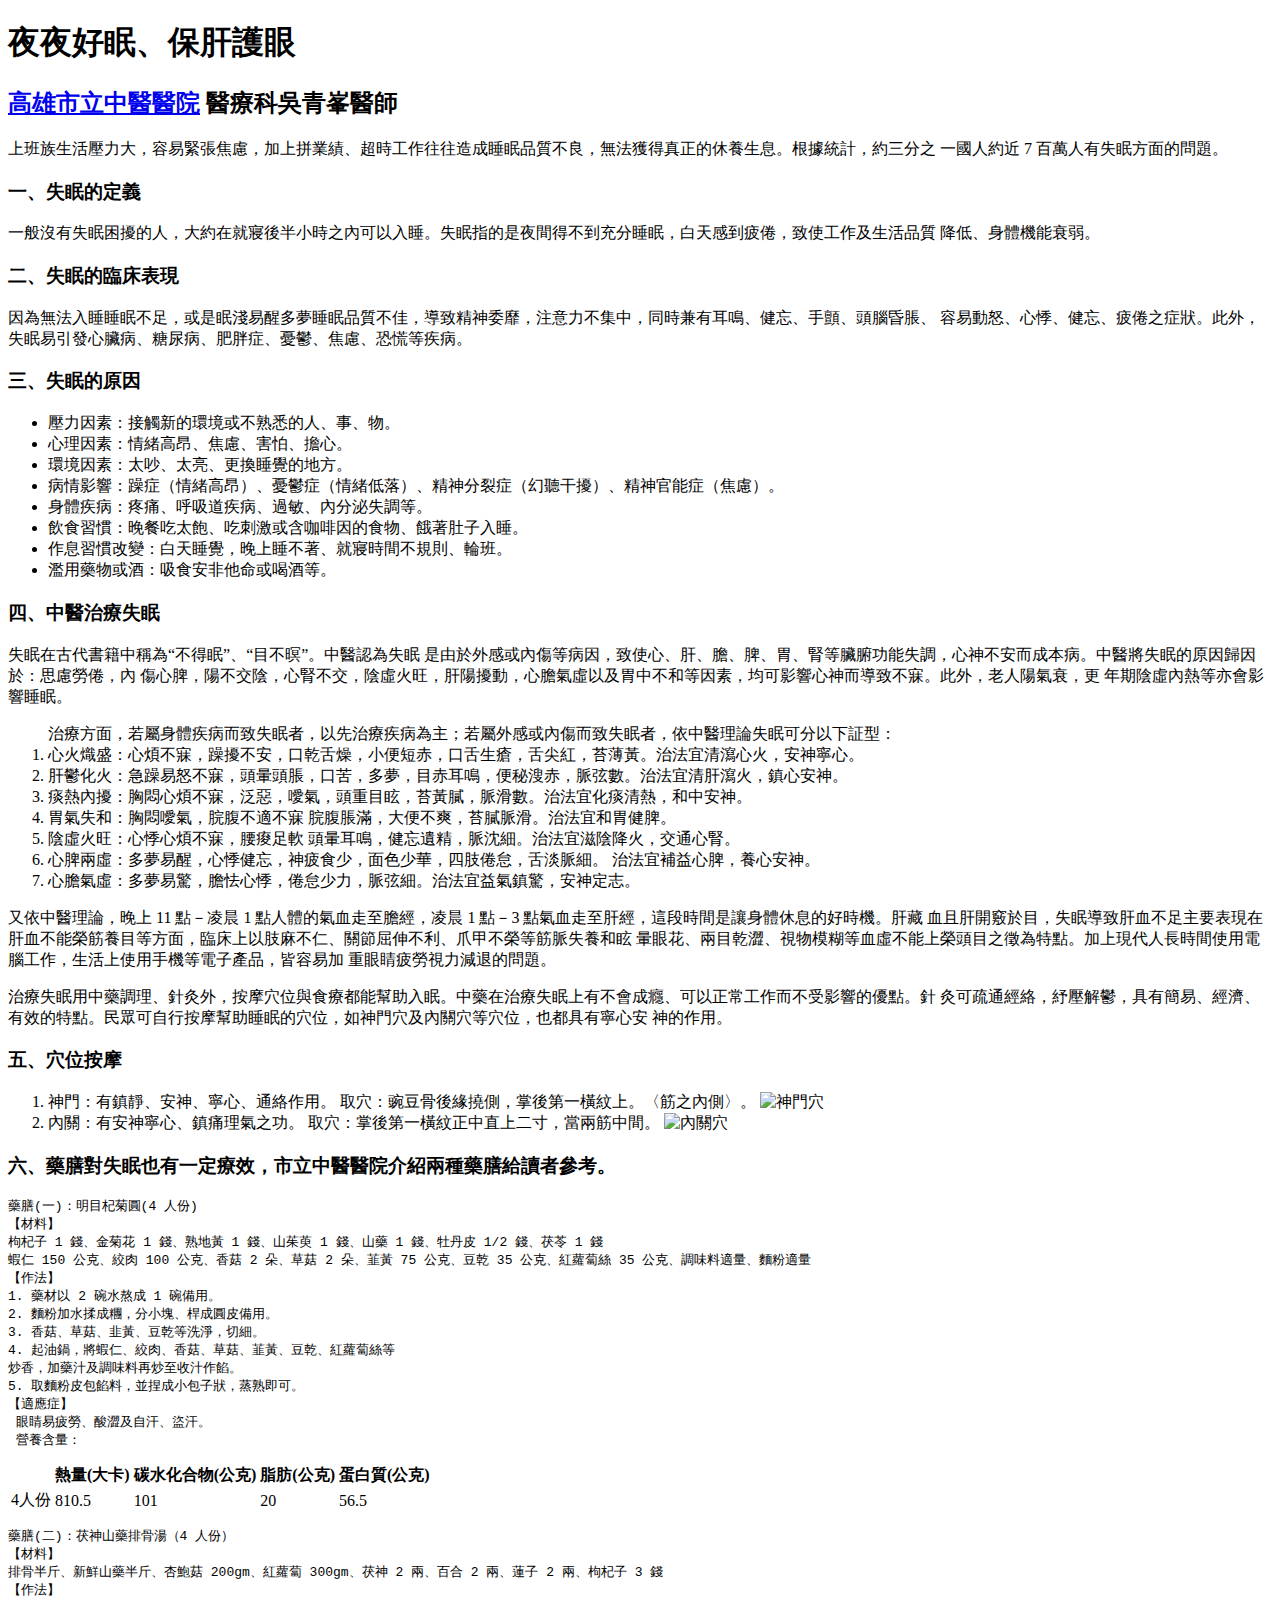
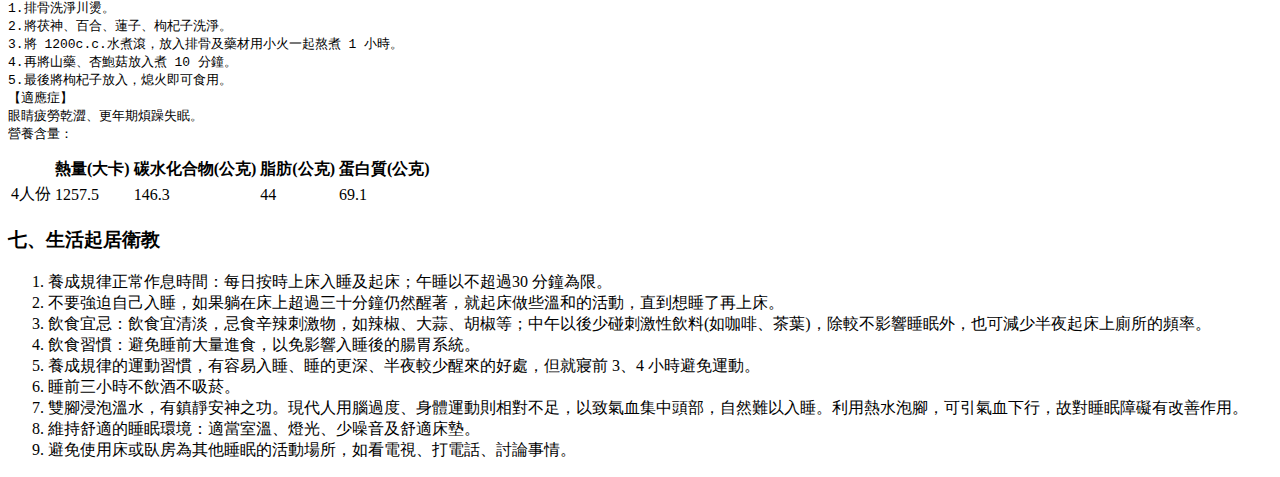
==== 161015/index.html @ 78926ccc "Update index.html" ====
<!DOCTYPE html>
<html lang="en">
<head>
	<meta charset="UTF-8">
	<title>夜夜好眠、保肝護眼</title>
	<link rel="stylesheet" href="css/main.css">
</head>
<body>
<div class="wrapper">
	<div class="header">
				<h1 class="text-center">夜夜好眠、保肝護眼</h1> 
			<h2 class="text-center"><a href="http://kmcmh.kcg.gov.tw/kmcmh/index.aspx" target="_blank">高雄市立中醫醫院</a>  醫療科吳青峯醫師 </h2>
	</div>
	<div class="content">
		<div class="container">
		    <p>上班族生活壓力大，容易緊張焦慮，加上拼業績、超時工作往往造成睡眠品質不良，無法獲得真正的休養生息。根據統計，約三分之
		    	一國人約近 7 百萬人有失眠方面的問題。 </p>

			<h3>一、失眠的定義</h3> 
		    <p>一般沒有失眠困擾的人，大約在就寢後半小時之內可以入睡。失眠指的是夜間得不到充分睡眠，白天感到疲倦，致使工作及生活品質
		    	降低、身體機能衰弱。</p>

			<h3>二、失眠的臨床表現</h3>  
		    <p>因為無法入睡睡眠不足，或是眠淺易醒多夢睡眠品質不佳，導致精神委靡，注意力不集中，同時兼有耳鳴、健忘、手顫、頭腦昏脹、
		    	容易動怒、心悸、健忘、疲倦之症狀。此外，失眠易引發心臟病、糖尿病、肥胖症、憂鬱、焦慮、恐慌等疾病。</p>

			<h3>三、失眠的原因</h3>  
			<ul>
				<li>壓力因素：接觸新的環境或不熟悉的人、事、物。</li> 
				<li>心理因素：情緒高昂、焦慮、害怕、擔心。</li> 
				<li>環境因素：太吵、太亮、更換睡覺的地方。</li> 
				<li>病情影響：躁症（情緒高昂）、憂鬱症（情緒低落）、精神分裂症（幻聽干擾）、精神官能症（焦慮）。</li>
				<li>身體疾病：疼痛、呼吸道疾病、過敏、內分泌失調等。</li> 
				<li>飲食習慣：晚餐吃太飽、吃刺激或含咖啡因的食物、餓著肚子入睡。</li> 
				<li>作息習慣改變：白天睡覺，晚上睡不著、就寢時間不規則、輪班。</li> 
				<li>濫用藥物或酒：吸食安非他命或喝酒等。</li> 
			</ul>

			<h3>四、中醫治療失眠</h3>
			<p>失眠在古代書籍中稱為“不得眠”、“目不暝”。中醫認為失眠
			 	是由於外感或內傷等病因，致使心、肝、膽、脾、胃、腎等臟腑功能失調，心神不安而成本病。中醫將失眠的原因歸因於：思慮勞倦，內
			 	傷心脾，陽不交陰，心腎不交，陰虛火旺，肝陽擾動，心膽氣虛以及胃中不和等因素，均可影響心神而導致不寐。此外，老人陽氣衰，更
			 	年期陰虛內熱等亦會影響睡眠。</p>
			<ol class="number-list">治療方面，若屬身體疾病而致失眠者，以先治療疾病為主；若屬外感或內傷而致失眠者，依中醫理論失眠可分以下証型：
			 	<li>心火熾盛：心煩不寐，躁擾不安，口乾舌燥，小便短赤，口舌生瘡，舌尖紅，苔薄黃。治法宜清瀉心火，安神寧心。</li>
			 	<li>肝鬱化火：急躁易怒不寐，頭暈頭脹，口苦，多夢，目赤耳鳴，便秘溲赤，脈弦數。治法宜清肝瀉火，鎮心安神。</li>
			 	<li>痰熱內擾：胸悶心煩不寐，泛惡，噯氣，頭重目眩，苔黃膩，脈滑數。治法宜化痰清熱，和中安神。</li>
			 	<li>胃氣失和：胸悶噯氣，脘腹不適不寐 脘腹脹滿，大便不爽，苔膩脈滑。治法宜和胃健脾。</li>
			 	<li>陰虛火旺：心悸心煩不寐，腰痠足軟 頭暈耳鳴，健忘遺精，脈沈細。治法宜滋陰降火，交通心腎。</li>
			 	<li>心脾兩虛：多夢易醒，心悸健忘，神疲食少，面色少華，四肢倦怠，舌淡脈細。 治法宜補益心脾，養心安神。</li>
			 	<li>心膽氣虛：多夢易驚，膽怯心悸，倦怠少力，脈弦細。治法宜益氣鎮驚，安神定志。</li>
			</ol>
			<p>又依中醫理論，晚上 11 點－凌晨 1 點人體的氣血走至膽經，凌晨 1 點－3 點氣血走至肝經，這段時間是讓身體休息的好時機。肝藏
				血且肝開竅於目，失眠導致肝血不足主要表現在肝血不能榮筋養目等方面，臨床上以肢麻不仁、關節屈伸不利、爪甲不榮等筋脈失養和眩
				暈眼花、兩目乾澀、視物模糊等血虛不能上榮頭目之徵為特點。加上現代人長時間使用電腦工作，生活上使用手機等電子產品，皆容易加
				重眼睛疲勞視力減退的問題。</p>
			<p>治療失眠用中藥調理、針灸外，按摩穴位與食療都能幫助入眠。中藥在治療失眠上有不會成癮、可以正常工作而不受影響的優點。針
				灸可疏通經絡，紓壓解鬱，具有簡易、經濟、有效的特點。民眾可自行按摩幫助睡眠的穴位，如神門穴及內關穴等穴位，也都具有寧心安
				神的作用。</p>

			<h3>五、穴位按摩</h3>
			<ol class="number-list">
				<li>神門：有鎮靜、安神、寧心、通絡作用。
					 取穴：豌豆骨後緣撓側，掌後第一橫紋上。〈筋之內側〉。
					 <img src="images/01.jpg" alt="神門穴"></li>
				<li>內關：有安神寧心、鎮痛理氣之功。
					 取穴：掌後第一橫紋正中直上二寸，當兩筋中間。
					 <img src="images/02.jpg" alt="內關穴"></li>
			</ol>

			<h3>六、藥膳對失眠也有一定療效，市立中醫醫院介紹兩種藥膳給讀者參考。</h3>
<pre>藥膳(一)：明目杞菊圓(4 人份)
【材料】
枸杞子 1 錢、金菊花 1 錢、熟地黃 1 錢、山茱萸 1 錢、山藥 1 錢、牡丹皮 1/2 錢、茯苓 1 錢
蝦仁 150 公克、絞肉 100 公克、香菇 2 朵、草菇 2 朵、韮黃 75 公克、豆乾 35 公克、紅蘿蔔絲 35 公克、調味料適量、麵粉適量
【作法】
1. 藥材以 2 碗水熬成 1 碗備用。
2. 麵粉加水揉成糰，分小塊、桿成圓皮備用。
3. 香菇、草菇、韭黃、豆乾等洗淨，切細。
4. 起油鍋，將蝦仁、絞肉、香菇、草菇、韮黃、豆乾、紅蘿蔔絲等
炒香，加藥汁及調味料再炒至收汁作餡。
5. 取麵粉皮包餡料，並捏成小包子狀，蒸熟即可。
【適應症】
 眼睛易疲勞、酸澀及自汗、盜汗。
 營養含量：</pre>
			<table>
			 	<thead>
			 		<tr>
			 			<th></th>
			 			<th>熱量(大卡)</th>
			 			<th>碳水化合物(公克)</th>
			 			<th>脂肪(公克)</th>
			 			<th>蛋白質(公克)</th>
			 		</tr>
			 	</thead>
				<tbody>
					<tr>
						<td>4人份</td>
						<td>810.5</td>
						<td>101</td>
						<td>20</td>
						<td>56.5</td>
					</tr>
				</tbody>
			</table>

<pre>藥膳(二)：茯神山藥排骨湯（4 人份）
【材料】
排骨半斤、新鮮山藥半斤、杏鮑菇 200gm、紅蘿蔔 300gm、茯神 2 兩、百合 2 兩、蓮子 2 兩、枸杞子 3 錢
【作法】
1.排骨洗淨川燙。
2.將茯神、百合、蓮子、枸杞子洗淨。
3.將 1200c.c.水煮滾，放入排骨及藥材用小火一起熬煮 1 小時。
4.再將山藥、杏鮑菇放入煮 10 分鐘。
5.最後將枸杞子放入，熄火即可食用。
【適應症】
眼睛疲勞乾澀、更年期煩躁失眠。
營養含量：</pre>
			<table>
			 	<thead>
			 		<tr>
			 			<th></th>
			 			<th>熱量(大卡)</th>
			 			<th>碳水化合物(公克)</th>
			 			<th>脂肪(公克)</th>
			 			<th>蛋白質(公克)</th>
			 		</tr>
			 	</thead>
				<tbody>
					<tr>
						<td>4人份</td>
						<td>1257.5</td>
						<td>146.3</td>
						<td>44</td>
						<td>69.1</td>
					</tr>
				</tbody>
			</table>

			<h3>七、生活起居衛教</h3>
			<ol>
				<li>養成規律正常作息時間：每日按時上床入睡及起床；午睡以不超過30 分鐘為限。</li>
				<li>不要強迫自己入睡，如果躺在床上超過三十分鐘仍然醒著，就起床做些溫和的活動，直到想睡了再上床。</li>
				<li>飲食宜忌：飲食宜清淡，忌食辛辣刺激物，如辣椒、大蒜、胡椒等；中午以後少碰刺激性飲料(如咖啡、茶葉)，除較不影響睡眠外，也可減少半夜起床上廁所的頻率。</li>
				<li>飲食習慣：避免睡前大量進食，以免影響入睡後的腸胃系統。</li>
				<li>養成規律的運動習慣，有容易入睡、睡的更深、半夜較少醒來的好處，但就寢前 3、4 小時避免運動。</li>
				<li>睡前三小時不飲酒不吸菸。</li>
				<li>雙腳浸泡溫水，有鎮靜安神之功。現代人用腦過度、身體運動則相對不足，以致氣血集中頭部，自然難以入睡。利用熱水泡腳，可引氣血下行，故對睡眠障礙有改善作用。</li>
				<li>維持舒適的睡眠環境：適當室溫、燈光、少噪音及舒適床墊。</li>
				<li>避免使用床或臥房為其他睡眠的活動場所，如看電視、打電話、討論事情。</li>
			</ol>


		</div>
	</div>
</div>
</body>
</html>
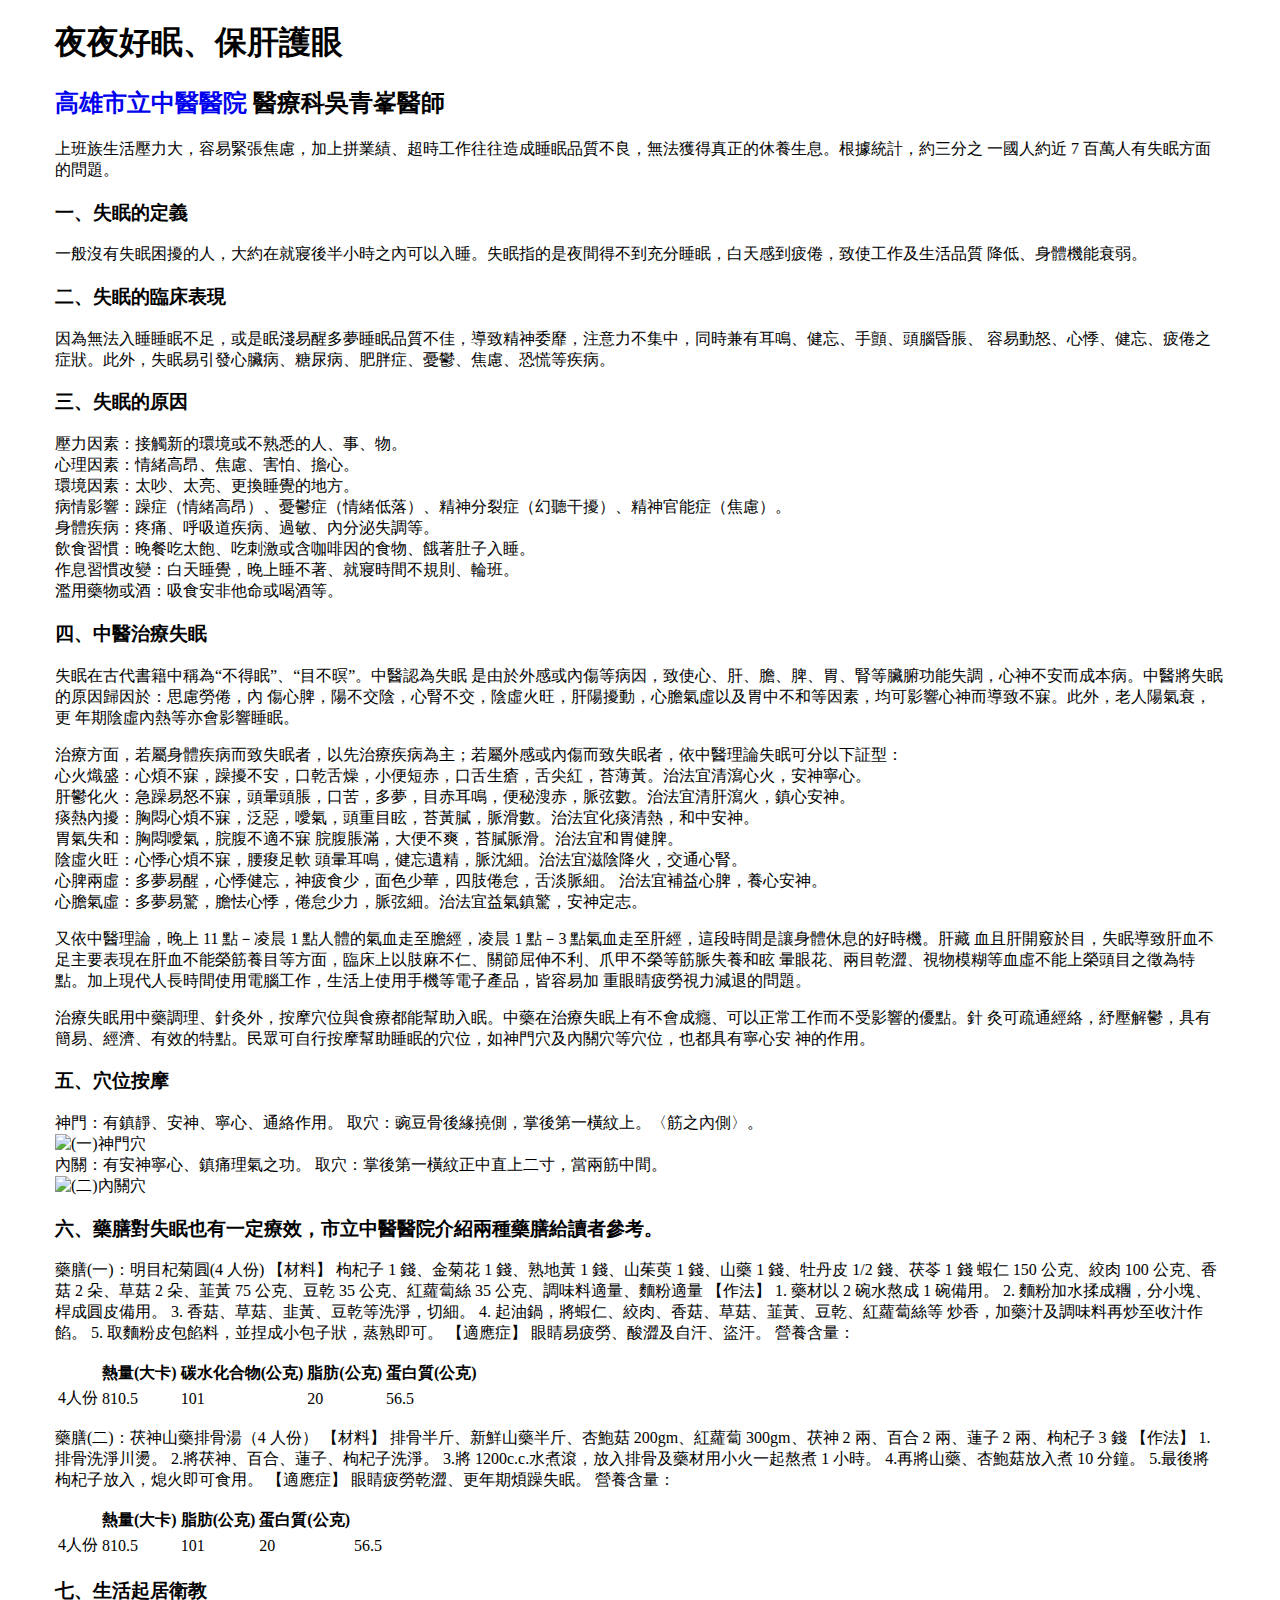
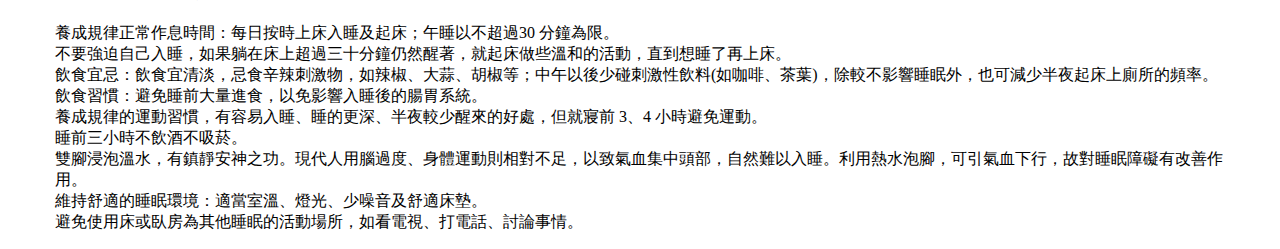
==== commit 5f01f514: "added 161105" ====
--- a/161015/index.html
+++ b/161015/index.html
@@ -1,158 +1,139 @@
 <!DOCTYPE html>
 <html lang="en">
+
 <head>
-	<meta charset="UTF-8">
-	<title>夜夜好眠、保肝護眼</title>
-	<link rel="stylesheet" href="css/main.css">
+    <meta charset="UTF-8">
+    <title>夜夜好眠、保肝護眼</title>
+    <link rel="stylesheet" href="css/main.css">
 </head>
+
 <body>
-<div class="wrapper">
-	<div class="header">
-				<h1 class="text-center">夜夜好眠、保肝護眼</h1> 
-			<h2 class="text-center"><a href="http://kmcmh.kcg.gov.tw/kmcmh/index.aspx" target="_blank">高雄市立中醫醫院</a>  醫療科吳青峯醫師 </h2>
-	</div>
-	<div class="content">
-		<div class="container">
-		    <p>上班族生活壓力大，容易緊張焦慮，加上拼業績、超時工作往往造成睡眠品質不良，無法獲得真正的休養生息。根據統計，約三分之
-		    	一國人約近 7 百萬人有失眠方面的問題。 </p>
+    <div class="wrapper">
+        <div class="header">
+            <div class="container">
+                <h1 class="title">夜夜好眠、保肝護眼</h1>
+                <h2 class="subtitle"><a href="http://kmcmh.kcg.gov.tw/kmcmh/index.aspx" target="_blank">高雄市立中醫醫院</a>  醫療科吳青峯醫師 </h2>
+            </div>
+        </div>
+        <div class="content">
+            <div class="container">
+                <div class="intro">
+                    <p>上班族生活壓力大，容易緊張焦慮，加上拼業績、超時工作往往造成睡眠品質不良，無法獲得真正的休養生息。根據統計，約三分之 一國人約近 7 百萬人有失眠方面的問題。 </p>
+                </div>
+                <div class="definition-of-insomnia">
+                    <h3>一、失眠的定義</h3>
+                    <p>一般沒有失眠困擾的人，大約在就寢後半小時之內可以入睡。失眠指的是夜間得不到充分睡眠，白天感到疲倦，致使工作及生活品質 降低、身體機能衰弱。</p>
+                </div>
+                <div class="symptoms-of-insomnia">
+                    <h3>二、失眠的臨床表現</h3>
+                    <p>因為無法入睡睡眠不足，或是眠淺易醒多夢睡眠品質不佳，導致精神委靡，注意力不集中，同時兼有耳鳴、健忘、手顫、頭腦昏脹、 容易動怒、心悸、健忘、疲倦之症狀。此外，失眠易引發心臟病、糖尿病、肥胖症、憂鬱、焦慮、恐慌等疾病。</p>
+                </div>
+                <div class="causes-of-insomnia">
+                    <h3>三、失眠的原因</h3>
+                    <ul>
+                        <li>壓力因素：接觸新的環境或不熟悉的人、事、物。</li>
+                        <li>心理因素：情緒高昂、焦慮、害怕、擔心。</li>
+                        <li>環境因素：太吵、太亮、更換睡覺的地方。</li>
+                        <li>病情影響：躁症（情緒高昂）、憂鬱症（情緒低落）、精神分裂症（幻聽干擾）、精神官能症（焦慮）。</li>
+                        <li>身體疾病：疼痛、呼吸道疾病、過敏、內分泌失調等。</li>
+                        <li>飲食習慣：晚餐吃太飽、吃刺激或含咖啡因的食物、餓著肚子入睡。</li>
+                        <li>作息習慣改變：白天睡覺，晚上睡不著、就寢時間不規則、輪班。</li>
+                        <li>濫用藥物或酒：吸食安非他命或喝酒等。</li>
+                    </ul>
+                </div>
+                <div class="chinese-medical">
+                    <h3>四、中醫治療失眠</h3>
+                    <p>失眠在古代書籍中稱為“不得眠”、“目不暝”。中醫認為失眠 是由於外感或內傷等病因，致使心、肝、膽、脾、胃、腎等臟腑功能失調，心神不安而成本病。中醫將失眠的原因歸因於：思慮勞倦，內 傷心脾，陽不交陰，心腎不交，陰虛火旺，肝陽擾動，心膽氣虛以及胃中不和等因素，均可影響心神而導致不寐。此外，老人陽氣衰，更 年期陰虛內熱等亦會影響睡眠。</p>
+                    <ol class="number-list"><span class="indent">治療方面，若屬身體疾病而致失眠者，以先治療疾病為主；若屬外感或內傷而致失眠者，依中醫理論失眠可分以下証型：</span>
+                        <li>心火熾盛：心煩不寐，躁擾不安，口乾舌燥，小便短赤，口舌生瘡，舌尖紅，苔薄黃。治法宜清瀉心火，安神寧心。</li>
+                        <li>肝鬱化火：急躁易怒不寐，頭暈頭脹，口苦，多夢，目赤耳鳴，便秘溲赤，脈弦數。治法宜清肝瀉火，鎮心安神。</li>
+                        <li>痰熱內擾：胸悶心煩不寐，泛惡，噯氣，頭重目眩，苔黃膩，脈滑數。治法宜化痰清熱，和中安神。</li>
+                        <li>胃氣失和：胸悶噯氣，脘腹不適不寐 脘腹脹滿，大便不爽，苔膩脈滑。治法宜和胃健脾。</li>
+                        <li>陰虛火旺：心悸心煩不寐，腰痠足軟 頭暈耳鳴，健忘遺精，脈沈細。治法宜滋陰降火，交通心腎。</li>
+                        <li>心脾兩虛：多夢易醒，心悸健忘，神疲食少，面色少華，四肢倦怠，舌淡脈細。 治法宜補益心脾，養心安神。</li>
+                        <li>心膽氣虛：多夢易驚，膽怯心悸，倦怠少力，脈弦細。治法宜益氣鎮驚，安神定志。</li>
+                    </ol>
+                    <p>又依中醫理論，晚上 11 點－凌晨 1 點人體的氣血走至膽經，凌晨 1 點－3 點氣血走至肝經，這段時間是讓身體休息的好時機。肝藏 血且肝開竅於目，失眠導致肝血不足主要表現在肝血不能榮筋養目等方面，臨床上以肢麻不仁、關節屈伸不利、爪甲不榮等筋脈失養和眩 暈眼花、兩目乾澀、視物模糊等血虛不能上榮頭目之徵為特點。加上現代人長時間使用電腦工作，生活上使用手機等電子產品，皆容易加 重眼睛疲勞視力減退的問題。</p>
+                    <p>治療失眠用中藥調理、針灸外，按摩穴位與食療都能幫助入眠。中藥在治療失眠上有不會成癮、可以正常工作而不受影響的優點。針 灸可疏通經絡，紓壓解鬱，具有簡易、經濟、有效的特點。民眾可自行按摩幫助睡眠的穴位，如神門穴及內關穴等穴位，也都具有寧心安 神的作用。</p>
+                </div>
+                <div class="acupoint-therapy">
+                    <h3>五、穴位按摩</h3>
+                    <ol class="number-list">
+                        <li>神門：有鎮靜、安神、寧心、通絡作用。 取穴：豌豆骨後緣撓側，掌後第一橫紋上。〈筋之內側〉。
+                            <br>
+                            <img src="images/01.jpg" alt="神門穴">
+                        </li>
+                        <li>內關：有安神寧心、鎮痛理氣之功。 取穴：掌後第一橫紋正中直上二寸，當兩筋中間。
+                            <br>
+                            <img src="images/02.jpg" alt="內關穴">
+                        </li>
+                    </ol>
+                </div>
+                <div class="food-therapy">
+                    <h3>六、藥膳對失眠也有一定療效，市立中醫醫院介紹兩種藥膳給讀者參考。</h3>
+                    <div class="recipr-one">
+                        <p class="test">藥膳(一)：明目杞菊圓(4 人份) 【材料】 枸杞子 1 錢、金菊花 1 錢、熟地黃 1 錢、山茱萸 1 錢、山藥 1 錢、牡丹皮 1/2 錢、茯苓 1 錢 蝦仁 150 公克、絞肉 100 公克、香菇 2 朵、草菇 2 朵、韮黃 75 公克、豆乾 35 公克、紅蘿蔔絲 35 公克、調味料適量、麵粉適量 【作法】 1. 藥材以 2 碗水熬成 1 碗備用。 2. 麵粉加水揉成糰，分小塊、桿成圓皮備用。 3. 香菇、草菇、韭黃、豆乾等洗淨，切細。 4. 起油鍋，將蝦仁、絞肉、香菇、草菇、韮黃、豆乾、紅蘿蔔絲等 炒香，加藥汁及調味料再炒至收汁作餡。 5. 取麵粉皮包餡料，並捏成小包子狀，蒸熟即可。 【適應症】 眼睛易疲勞、酸澀及自汗、盜汗。 營養含量：</p>
+                        <table>
+                            <thead>
+                                <tr>
+                                    <th></th>
+                                    <th>熱量(大卡)</th>
+                                    <th>碳水化合物(公克)</th>
+                                    <th>脂肪(公克)</th>
+                                    <th>蛋白質(公克)</th>
+                                </tr>
+                            </thead>
+                            <tbody>
+                                <tr>
+                                    <td>4人份</td>
+                                    <td>810.5</td>
+                                    <td>101</td>
+                                    <td>20</td>
+                                    <td>56.5</td>
+                                </tr>
+                            </tbody>
+                        </table>
+                    </div>
+                    <div class="recipr-two">
+                        <p>藥膳(二)：茯神山藥排骨湯（4 人份） 【材料】 排骨半斤、新鮮山藥半斤、杏鮑菇 200gm、紅蘿蔔 300gm、茯神 2 兩、百合 2 兩、蓮子 2 兩、枸杞子 3 錢 【作法】 1.排骨洗淨川燙。 2.將茯神、百合、蓮子、枸杞子洗淨。 3.將 1200c.c.水煮滾，放入排骨及藥材用小火一起熬煮 1 小時。 4.再將山藥、杏鮑菇放入煮 10 分鐘。 5.最後將枸杞子放入，熄火即可食用。 【適應症】 眼睛疲勞乾澀、更年期煩躁失眠。 營養含量：</p>
+                        <table>
+                            <thead>
+                                <tr>
+                                    <th></th>
+                                    <th>熱量(大卡)</th>
+                                    <th>脂肪(公克)</th>
+                                    <th>蛋白質(公克)</th>
+                                </tr>
+                            </thead>
+                            <tbody>
+                                <tr>
+                                    <td>4人份</td>
+                                    <td>810.5</td>
+                                    <td>101</td>
+                                    <td>20</td>
+                                    <td>56.5</td>
+                                </tr>
+                            </tbody>
+                        </table>
+                    </div>
+                </div>
+                <div class="life-principle">
+                    <h3>七、生活起居衛教</h3>
+                    <ol>
+                        <li>養成規律正常作息時間：每日按時上床入睡及起床；午睡以不超過30 分鐘為限。</li>
+                        <li>不要強迫自己入睡，如果躺在床上超過三十分鐘仍然醒著，就起床做些溫和的活動，直到想睡了再上床。</li>
+                        <li>飲食宜忌：飲食宜清淡，忌食辛辣刺激物，如辣椒、大蒜、胡椒等；中午以後少碰刺激性飲料(如咖啡、茶葉)，除較不影響睡眠外，也可減少半夜起床上廁所的頻率。</li>
+                        <li>飲食習慣：避免睡前大量進食，以免影響入睡後的腸胃系統。</li>
+                        <li>養成規律的運動習慣，有容易入睡、睡的更深、半夜較少醒來的好處，但就寢前 3、4 小時避免運動。</li>
+                        <li>睡前三小時不飲酒不吸菸。</li>
+                        <li>雙腳浸泡溫水，有鎮靜安神之功。現代人用腦過度、身體運動則相對不足，以致氣血集中頭部，自然難以入睡。利用熱水泡腳，可引氣血下行，故對睡眠障礙有改善作用。</li>
+                        <li>維持舒適的睡眠環境：適當室溫、燈光、少噪音及舒適床墊。</li>
+                        <li>避免使用床或臥房為其他睡眠的活動場所，如看電視、打電話、討論事情。</li>
+                    </ol>
+                </div>
+            </div>
+        </div>
+    </div>
+</body>
 
-			<h3>一、失眠的定義</h3> 
-		    <p>一般沒有失眠困擾的人，大約在就寢後半小時之內可以入睡。失眠指的是夜間得不到充分睡眠，白天感到疲倦，致使工作及生活品質
-		    	降低、身體機能衰弱。</p>
-
-			<h3>二、失眠的臨床表現</h3>  
-		    <p>因為無法入睡睡眠不足，或是眠淺易醒多夢睡眠品質不佳，導致精神委靡，注意力不集中，同時兼有耳鳴、健忘、手顫、頭腦昏脹、
-		    	容易動怒、心悸、健忘、疲倦之症狀。此外，失眠易引發心臟病、糖尿病、肥胖症、憂鬱、焦慮、恐慌等疾病。</p>
-
-			<h3>三、失眠的原因</h3>  
-			<ul>
-				<li>壓力因素：接觸新的環境或不熟悉的人、事、物。</li> 
-				<li>心理因素：情緒高昂、焦慮、害怕、擔心。</li> 
-				<li>環境因素：太吵、太亮、更換睡覺的地方。</li> 
-				<li>病情影響：躁症（情緒高昂）、憂鬱症（情緒低落）、精神分裂症（幻聽干擾）、精神官能症（焦慮）。</li>
-				<li>身體疾病：疼痛、呼吸道疾病、過敏、內分泌失調等。</li> 
-				<li>飲食習慣：晚餐吃太飽、吃刺激或含咖啡因的食物、餓著肚子入睡。</li> 
-				<li>作息習慣改變：白天睡覺，晚上睡不著、就寢時間不規則、輪班。</li> 
-				<li>濫用藥物或酒：吸食安非他命或喝酒等。</li> 
-			</ul>
-
-			<h3>四、中醫治療失眠</h3>
-			<p>失眠在古代書籍中稱為“不得眠”、“目不暝”。中醫認為失眠
-			 	是由於外感或內傷等病因，致使心、肝、膽、脾、胃、腎等臟腑功能失調，心神不安而成本病。中醫將失眠的原因歸因於：思慮勞倦，內
-			 	傷心脾，陽不交陰，心腎不交，陰虛火旺，肝陽擾動，心膽氣虛以及胃中不和等因素，均可影響心神而導致不寐。此外，老人陽氣衰，更
-			 	年期陰虛內熱等亦會影響睡眠。</p>
-			<ol class="number-list">治療方面，若屬身體疾病而致失眠者，以先治療疾病為主；若屬外感或內傷而致失眠者，依中醫理論失眠可分以下証型：
-			 	<li>心火熾盛：心煩不寐，躁擾不安，口乾舌燥，小便短赤，口舌生瘡，舌尖紅，苔薄黃。治法宜清瀉心火，安神寧心。</li>
-			 	<li>肝鬱化火：急躁易怒不寐，頭暈頭脹，口苦，多夢，目赤耳鳴，便秘溲赤，脈弦數。治法宜清肝瀉火，鎮心安神。</li>
-			 	<li>痰熱內擾：胸悶心煩不寐，泛惡，噯氣，頭重目眩，苔黃膩，脈滑數。治法宜化痰清熱，和中安神。</li>
-			 	<li>胃氣失和：胸悶噯氣，脘腹不適不寐 脘腹脹滿，大便不爽，苔膩脈滑。治法宜和胃健脾。</li>
-			 	<li>陰虛火旺：心悸心煩不寐，腰痠足軟 頭暈耳鳴，健忘遺精，脈沈細。治法宜滋陰降火，交通心腎。</li>
-			 	<li>心脾兩虛：多夢易醒，心悸健忘，神疲食少，面色少華，四肢倦怠，舌淡脈細。 治法宜補益心脾，養心安神。</li>
-			 	<li>心膽氣虛：多夢易驚，膽怯心悸，倦怠少力，脈弦細。治法宜益氣鎮驚，安神定志。</li>
-			</ol>
-			<p>又依中醫理論，晚上 11 點－凌晨 1 點人體的氣血走至膽經，凌晨 1 點－3 點氣血走至肝經，這段時間是讓身體休息的好時機。肝藏
-				血且肝開竅於目，失眠導致肝血不足主要表現在肝血不能榮筋養目等方面，臨床上以肢麻不仁、關節屈伸不利、爪甲不榮等筋脈失養和眩
-				暈眼花、兩目乾澀、視物模糊等血虛不能上榮頭目之徵為特點。加上現代人長時間使用電腦工作，生活上使用手機等電子產品，皆容易加
-				重眼睛疲勞視力減退的問題。</p>
-			<p>治療失眠用中藥調理、針灸外，按摩穴位與食療都能幫助入眠。中藥在治療失眠上有不會成癮、可以正常工作而不受影響的優點。針
-				灸可疏通經絡，紓壓解鬱，具有簡易、經濟、有效的特點。民眾可自行按摩幫助睡眠的穴位，如神門穴及內關穴等穴位，也都具有寧心安
-				神的作用。</p>
-
-			<h3>五、穴位按摩</h3>
-			<ol class="number-list">
-				<li>神門：有鎮靜、安神、寧心、通絡作用。
-					 取穴：豌豆骨後緣撓側，掌後第一橫紋上。〈筋之內側〉。
-					 <img src="images/01.jpg" alt="神門穴"></li>
-				<li>內關：有安神寧心、鎮痛理氣之功。
-					 取穴：掌後第一橫紋正中直上二寸，當兩筋中間。
-					 <img src="images/02.jpg" alt="內關穴"></li>
-			</ol>
-
-			<h3>六、藥膳對失眠也有一定療效，市立中醫醫院介紹兩種藥膳給讀者參考。</h3>
-<pre>藥膳(一)：明目杞菊圓(4 人份)
-【材料】
-枸杞子 1 錢、金菊花 1 錢、熟地黃 1 錢、山茱萸 1 錢、山藥 1 錢、牡丹皮 1/2 錢、茯苓 1 錢
-蝦仁 150 公克、絞肉 100 公克、香菇 2 朵、草菇 2 朵、韮黃 75 公克、豆乾 35 公克、紅蘿蔔絲 35 公克、調味料適量、麵粉適量
-【作法】
-1. 藥材以 2 碗水熬成 1 碗備用。
-2. 麵粉加水揉成糰，分小塊、桿成圓皮備用。
-3. 香菇、草菇、韭黃、豆乾等洗淨，切細。
-4. 起油鍋，將蝦仁、絞肉、香菇、草菇、韮黃、豆乾、紅蘿蔔絲等
-炒香，加藥汁及調味料再炒至收汁作餡。
-5. 取麵粉皮包餡料，並捏成小包子狀，蒸熟即可。
-【適應症】
- 眼睛易疲勞、酸澀及自汗、盜汗。
- 營養含量：</pre>
-			<table>
-			 	<thead>
-			 		<tr>
-			 			<th></th>
-			 			<th>熱量(大卡)</th>
-			 			<th>碳水化合物(公克)</th>
-			 			<th>脂肪(公克)</th>
-			 			<th>蛋白質(公克)</th>
-			 		</tr>
-			 	</thead>
-				<tbody>
-					<tr>
-						<td>4人份</td>
-						<td>810.5</td>
-						<td>101</td>
-						<td>20</td>
-						<td>56.5</td>
-					</tr>
-				</tbody>
-			</table>
-
-<pre>藥膳(二)：茯神山藥排骨湯（4 人份）
-【材料】
-排骨半斤、新鮮山藥半斤、杏鮑菇 200gm、紅蘿蔔 300gm、茯神 2 兩、百合 2 兩、蓮子 2 兩、枸杞子 3 錢
-【作法】
-1.排骨洗淨川燙。
-2.將茯神、百合、蓮子、枸杞子洗淨。
-3.將 1200c.c.水煮滾，放入排骨及藥材用小火一起熬煮 1 小時。
-4.再將山藥、杏鮑菇放入煮 10 分鐘。
-5.最後將枸杞子放入，熄火即可食用。
-【適應症】
-眼睛疲勞乾澀、更年期煩躁失眠。
-營養含量：</pre>
-			<table>
-			 	<thead>
-			 		<tr>
-			 			<th></th>
-			 			<th>熱量(大卡)</th>
-			 			<th>碳水化合物(公克)</th>
-			 			<th>脂肪(公克)</th>
-			 			<th>蛋白質(公克)</th>
-			 		</tr>
-			 	</thead>
-				<tbody>
-					<tr>
-						<td>4人份</td>
-						<td>1257.5</td>
-						<td>146.3</td>
-						<td>44</td>
-						<td>69.1</td>
-					</tr>
-				</tbody>
-			</table>
-
-			<h3>七、生活起居衛教</h3>
-			<ol>
-				<li>養成規律正常作息時間：每日按時上床入睡及起床；午睡以不超過30 分鐘為限。</li>
-				<li>不要強迫自己入睡，如果躺在床上超過三十分鐘仍然醒著，就起床做些溫和的活動，直到想睡了再上床。</li>
-				<li>飲食宜忌：飲食宜清淡，忌食辛辣刺激物，如辣椒、大蒜、胡椒等；中午以後少碰刺激性飲料(如咖啡、茶葉)，除較不影響睡眠外，也可減少半夜起床上廁所的頻率。</li>
-				<li>飲食習慣：避免睡前大量進食，以免影響入睡後的腸胃系統。</li>
-				<li>養成規律的運動習慣，有容易入睡、睡的更深、半夜較少醒來的好處，但就寢前 3、4 小時避免運動。</li>
-				<li>睡前三小時不飲酒不吸菸。</li>
-				<li>雙腳浸泡溫水，有鎮靜安神之功。現代人用腦過度、身體運動則相對不足，以致氣血集中頭部，自然難以入睡。利用熱水泡腳，可引氣血下行，故對睡眠障礙有改善作用。</li>
-				<li>維持舒適的睡眠環境：適當室溫、燈光、少噪音及舒適床墊。</li>
-				<li>避免使用床或臥房為其他睡眠的活動場所，如看電視、打電話、討論事情。</li>
-			</ol>
-
-
-		</div>
-	</div>
-</div>
-</body>
 </html>
--- a/161015/css/main.css
+++ b/161015/css/main.css
@@ -0,0 +1,41 @@
+a {
+  text-decoration: none;
+}
+ol,
+ul {
+  list-style-type: none;
+  padding-left: 0;
+}
+body {
+  margin: 0;
+  font-family: microsoft jhenghei;
+}
+/* custom classes */
+.number-list > li {
+  counter-increment: numbers;
+}
+.number-list > li ::before {
+  content: "(" counter(numbers, cjk-ideographic) ")";
+}
+.row {
+  display: table;
+  clear: both;
+  content: "";
+  margin: 0 -15px;
+}
+.col-2,
+.col-3,
+.col-4,
+.col-6,
+.col-8,
+.col-9,
+.col-10,
+.col-12 {
+  float: left;
+  padding: 15px;
+}
+/* content */
+.container {
+  width: 1170px;
+  margin: 0 auto;
+}
